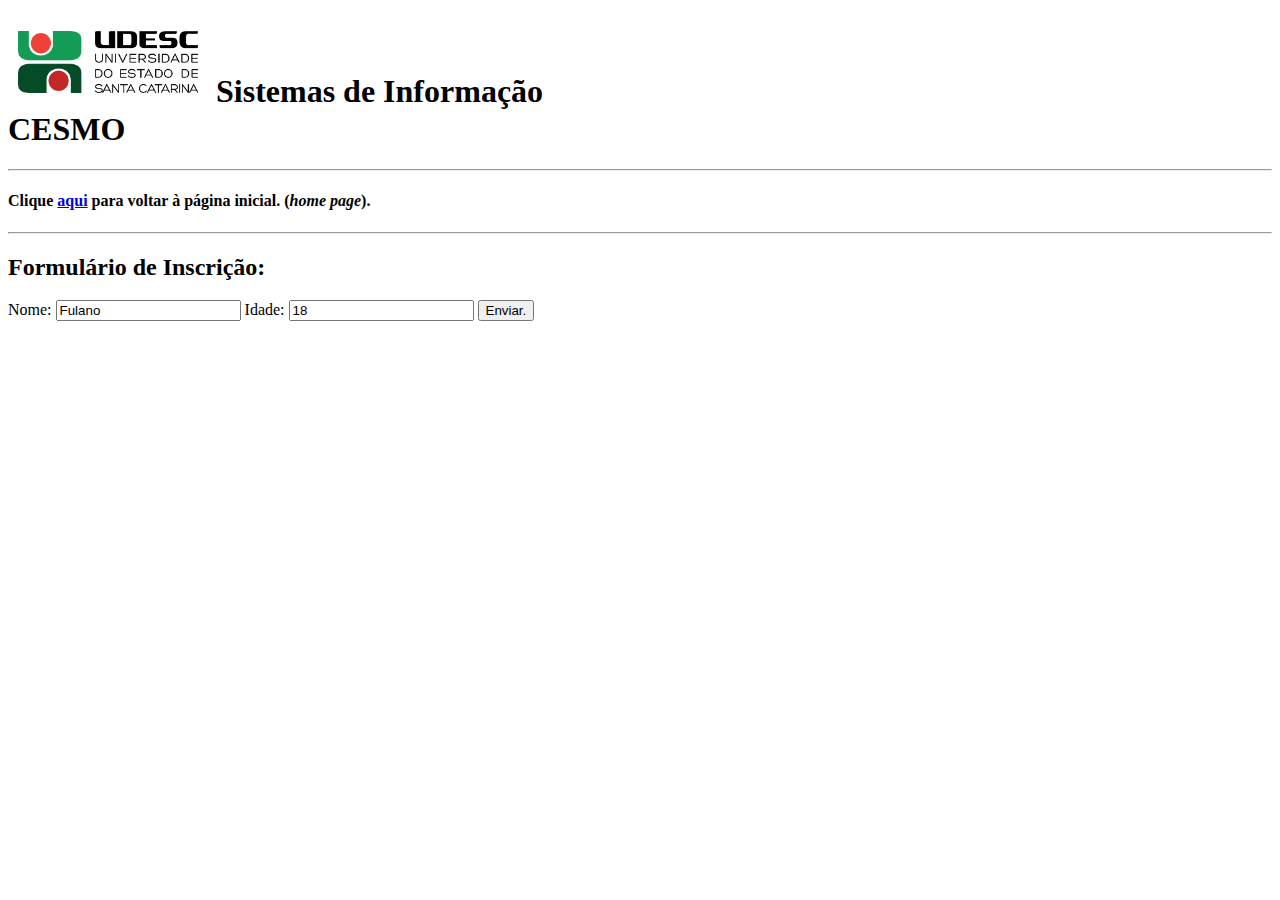
==== front-end/formulario.html @ 2548e9ac "Versão inicial do front-end~" ====
<!DOCTYPE html>
<html lang="pt-BR">
<head>
    <meta charset="UTF-8">
    <meta name="viewport" content="width=device-width, initial-scale=1.0">
    <title>Formulário de Cadastro</title>
</head>
<body>
    <h1>
        <img src="./assets/img/udesc.jpg" alt="Logotipo da Udesc" srcset="" width="200px">
        Sistemas de Informação
        <br>
        CESMO

    </h1>
    <hr>
    <h4>
        Clique <a href="index.html">aqui</a> para voltar à página inicial. (<i>home page</i>).
    </h4>
    <hr>
    <h2>
        Formulário de Inscrição:
    </h2>
    <form action="./back-end/">
        Nome: 
        <input type="text" name="Nome" id="" value="Fulano">
        Idade:
        <input type="number" name="Idade" id="" value="18">

        <button type="submit">Enviar.</button>
    </form>
</body>
</html>
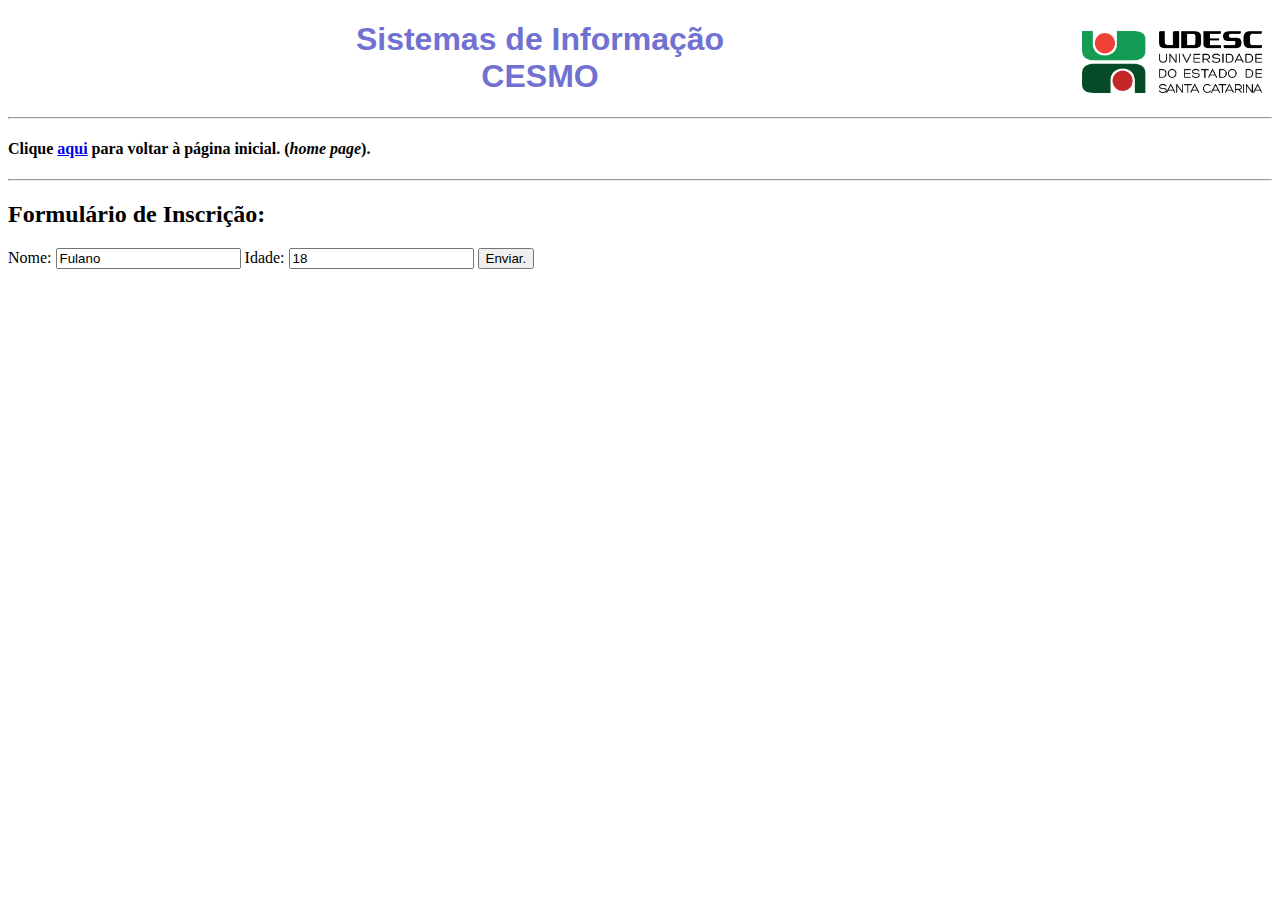
==== commit ea954ebc: "Adição do formulário de inscrição" ====
--- a/front-end/formulario.html
+++ b/front-end/formulario.html
@@ -4,6 +4,8 @@
     <meta charset="UTF-8">
     <meta name="viewport" content="width=device-width, initial-scale=1.0">
     <title>Formulário de Cadastro</title>
+
+    <link rel="stylesheet" href="assets/css/style.css">
 </head>
 <body>
     <h1>
--- a/front-end/assets/css/style.css
+++ b/front-end/assets/css/style.css
@@ -0,0 +1,9 @@
+img {
+    float: right;
+}
+h1 {
+    color: rgb(113, 113, 209);
+    font-family: Arial, Helvetica, sans-serif;
+    font-weight: bolder;
+    text-align: center;
+}